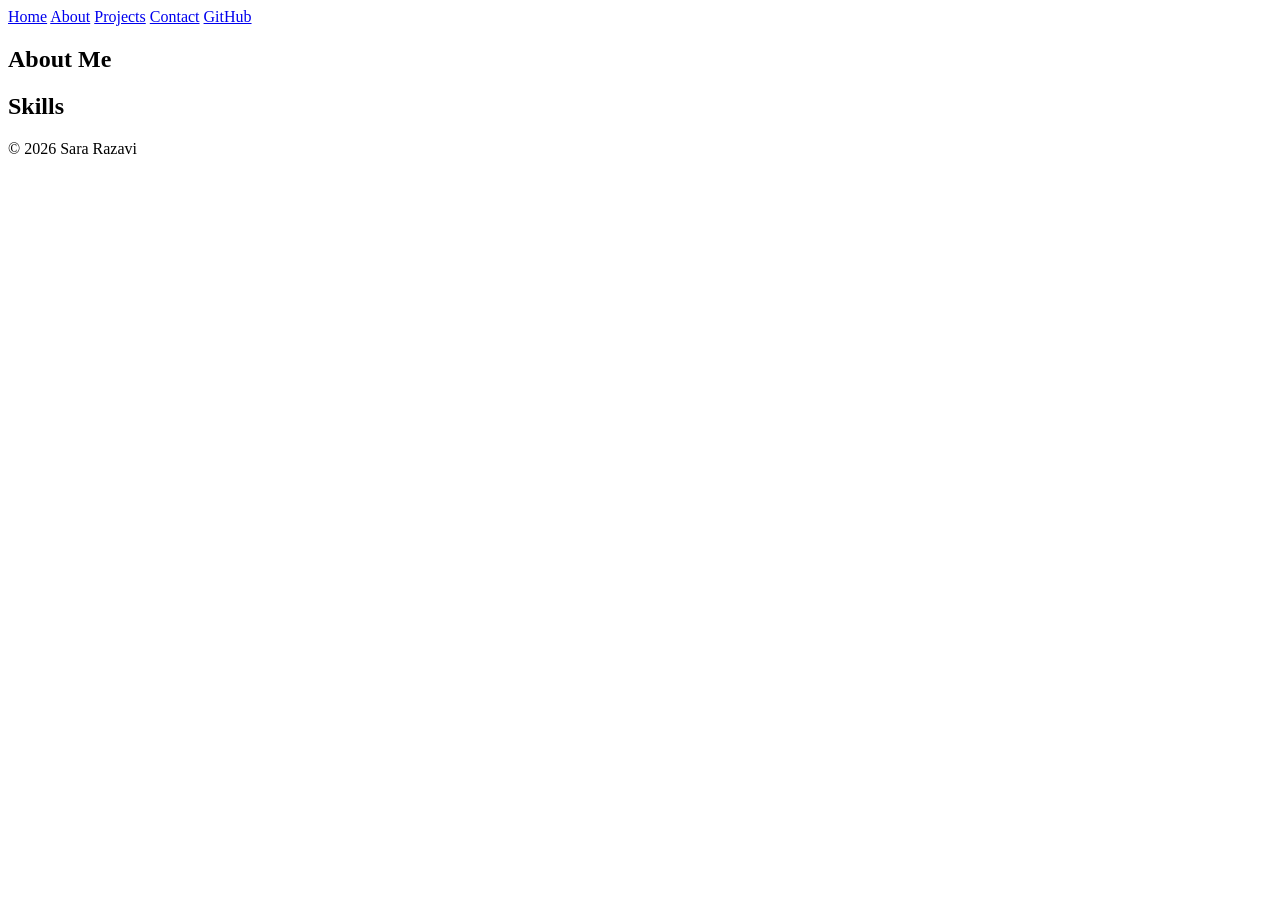
==== about.html @ 5209ad4b "create basic portfolio structure" ====
<!DOCTYPE html>
<html lang="en">
<head>
  <meta charset="UTF-8">
  <meta name="viewport" content="width=device-width, initial-scale=1.0">
  <title>About - Sara Razavi</title>
</head>
<body>

  <nav>
    <a href="index.html">Home</a>
    <a href="about.html">About</a>
    <a href="projects.html">Projects</a>
    <a href="contact.html">Contact</a>
    <a href="https://github.com/sara-razavi">GitHub</a>
  </nav>

  <main>
    <section id="about">
      <h2>About Me</h2>
      <!-- fill this in later -->
    </section>

    <section id="skills">
      <h2>Skills</h2>
      <!-- list skills here -->
    </section>
  </main>

  <footer>
    <p>&copy; 2026 Sara Razavi</p>
  </footer>

</body>
</html>
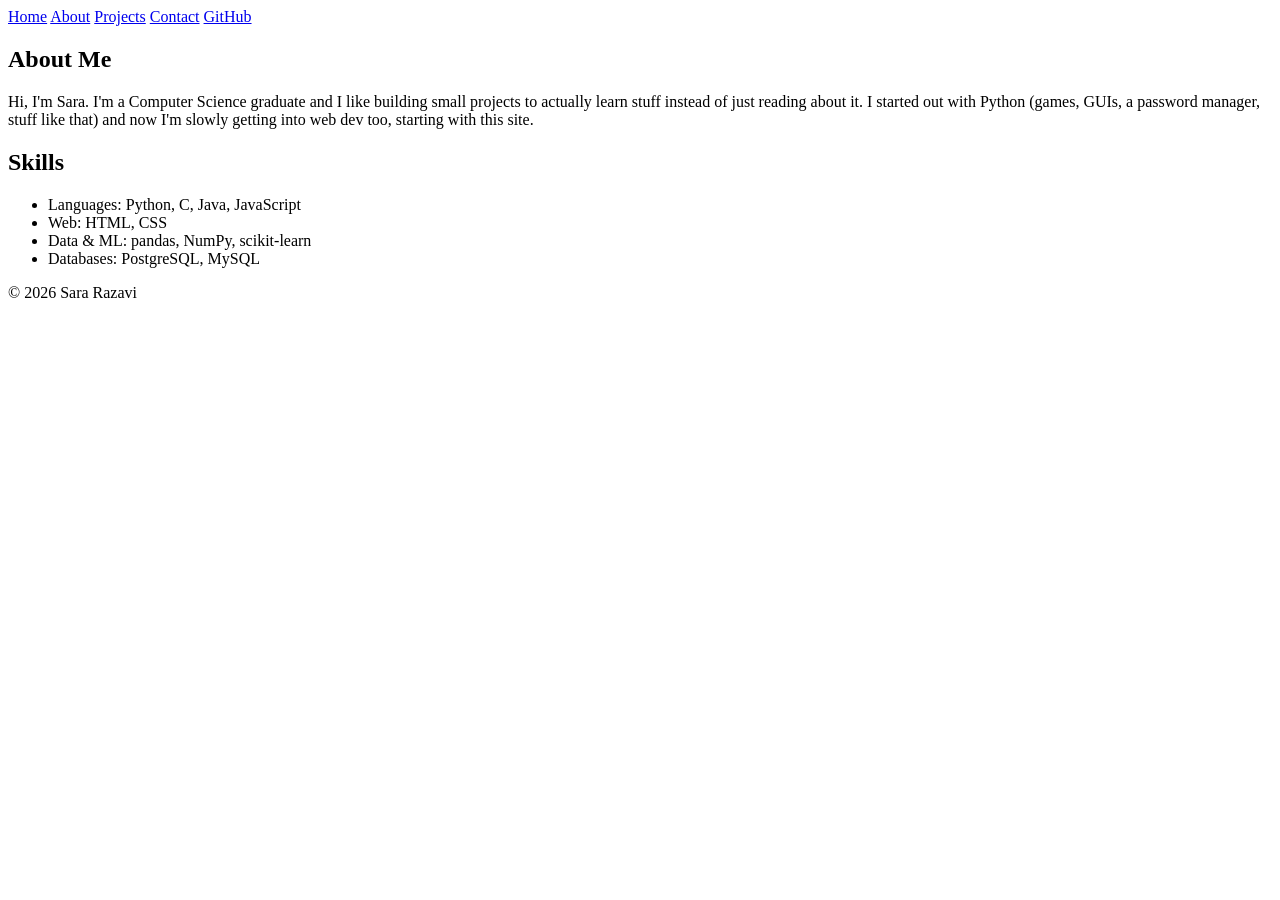
==== commit bef9808a: "add about and skills sections" ====
--- a/about.html
+++ b/about.html
@@ -18,12 +18,19 @@
   <main>
     <section id="about">
       <h2>About Me</h2>
-      <!-- fill this in later -->
+      <p>Hi, I'm Sara. I'm a Computer Science graduate and I like building small projects to actually learn stuff instead of just reading about it.
+      I started out with Python (games, GUIs, a password manager, stuff like that) and now I'm slowly getting into web dev too, starting with this site.</p>
     </section>
 
     <section id="skills">
       <h2>Skills</h2>
-      <!-- list skills here -->
+      <!-- just grouped these by category, nothing fancy -->
+      <ul>
+        <li>Languages: Python, C, Java, JavaScript</li>
+        <li>Web: HTML, CSS</li>
+        <li>Data & ML: pandas, NumPy, scikit-learn</li>
+        <li>Databases: PostgreSQL, MySQL</li>
+      </ul>
     </section>
   </main>
 
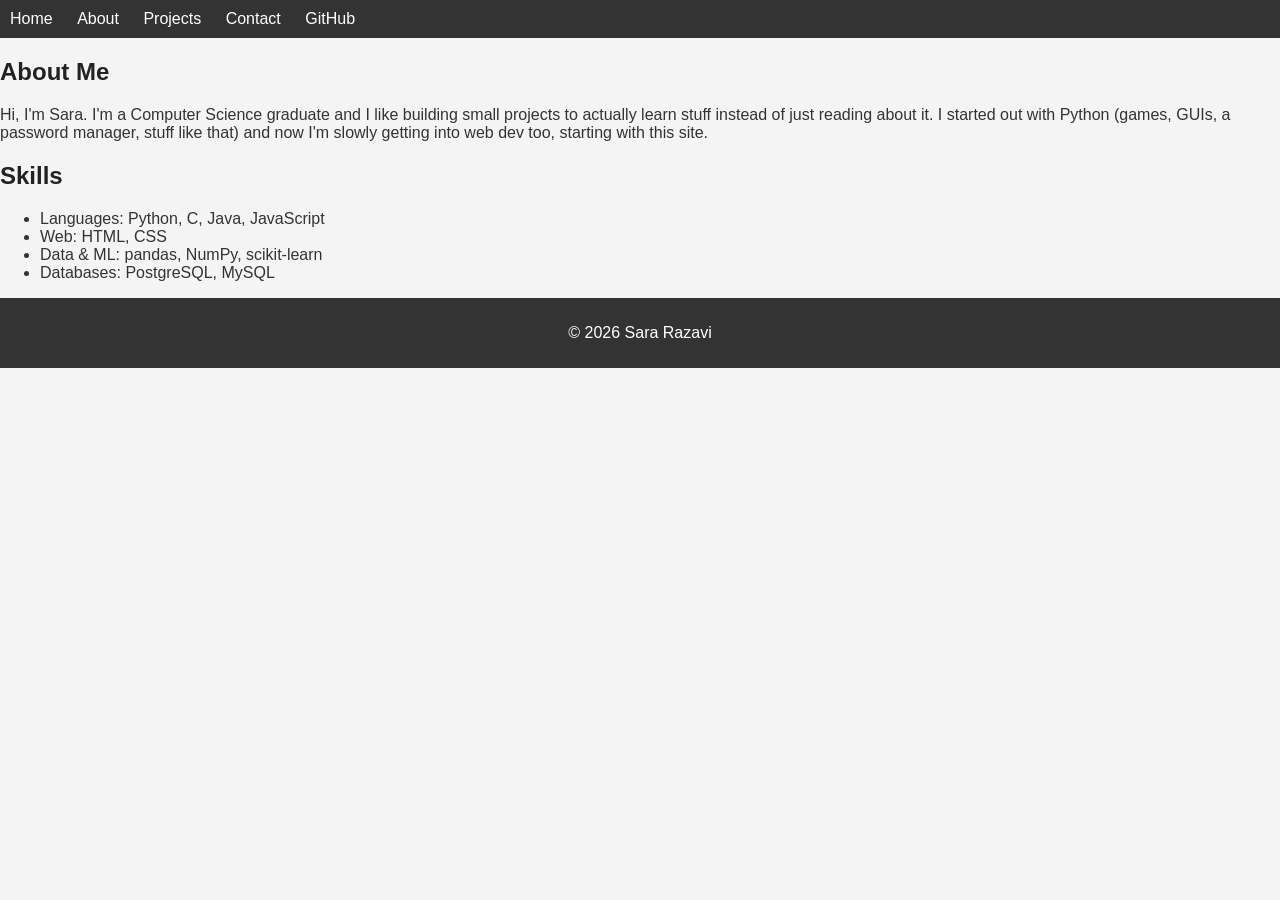
==== commit 9491795e: "add basic styling" ====
--- a/about.html
+++ b/about.html
@@ -4,6 +4,7 @@
   <meta charset="UTF-8">
   <meta name="viewport" content="width=device-width, initial-scale=1.0">
   <title>About - Sara Razavi</title>
+  <link rel="stylesheet" href="style.css">
 </head>
 <body>
 
--- a/style.css
+++ b/style.css
@@ -0,0 +1,56 @@
+body {
+  font-family: Arial, sans-serif;
+  margin: 0;
+  padding: 0;
+  background-color: #f4f4f4;
+  color: #333;
+}
+
+nav {
+  background-color: #333;
+}
+
+nav a {
+  color: white;
+  text-decoration: none;
+  padding: 10px;
+  display: inline-block;
+}
+
+nav a:hover {
+  background-color: #555;
+}
+
+header {
+  padding: 20px;
+  text-align: center;
+}
+
+h1, h2, h3 {
+  color: #222;
+}
+
+footer {
+  text-align: center;
+  padding: 10px;
+  background-color: #333;
+  color: white;
+}
+
+/* just some basic spacing for the form, nothing crazy */
+form input, form textarea {
+  display: block;
+  margin-bottom: 10px;
+  padding: 5px;
+}
+
+button {
+  padding: 8px 16px;
+  background-color: #333;
+  color: white;
+  border: none;
+}
+
+button:hover {
+  background-color: #555;
+}
